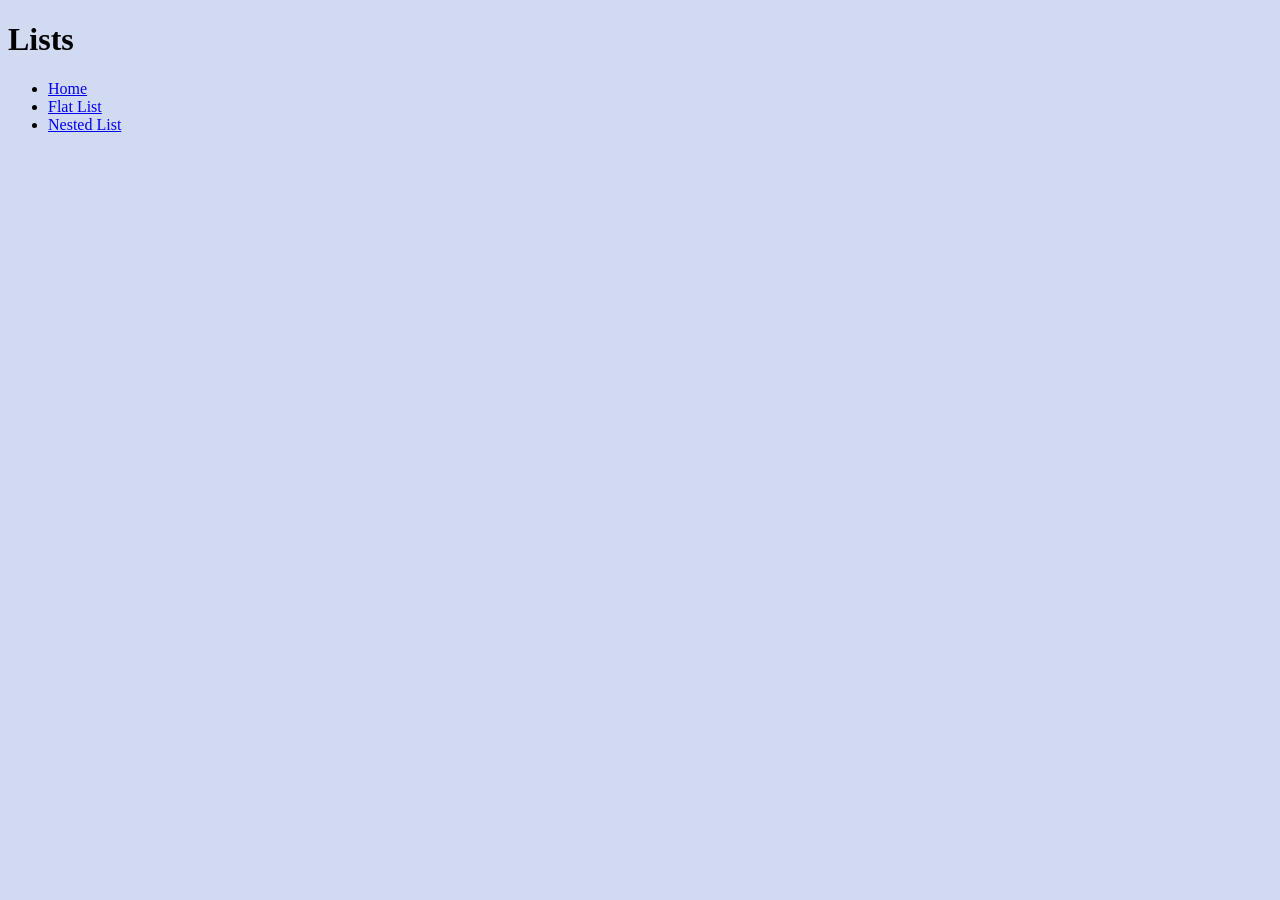
==== index.html @ 29c858b3 "stubbed out list pages" ====
<!DOCTYPE html>
<html lang="en">

<head>
    <meta charset="UTF-8">
    <title> Lists </title>
    <link rel="stylesheet" href="styles.css">
</head>

<body>
    <h1>Lists</h1>
    
    <ul>
        <li>
            <a href="index.html">Home</a>
        </li>
        <li>
            <a href="flat-list.html">Flat List</a>
        </li>
        <li>
            <a href="nested-list.html">Nested List</a>
        </li>
    </ul>




</body>

</html>
---- styles.css ----
html {
    background-color: #d2daf1;
}
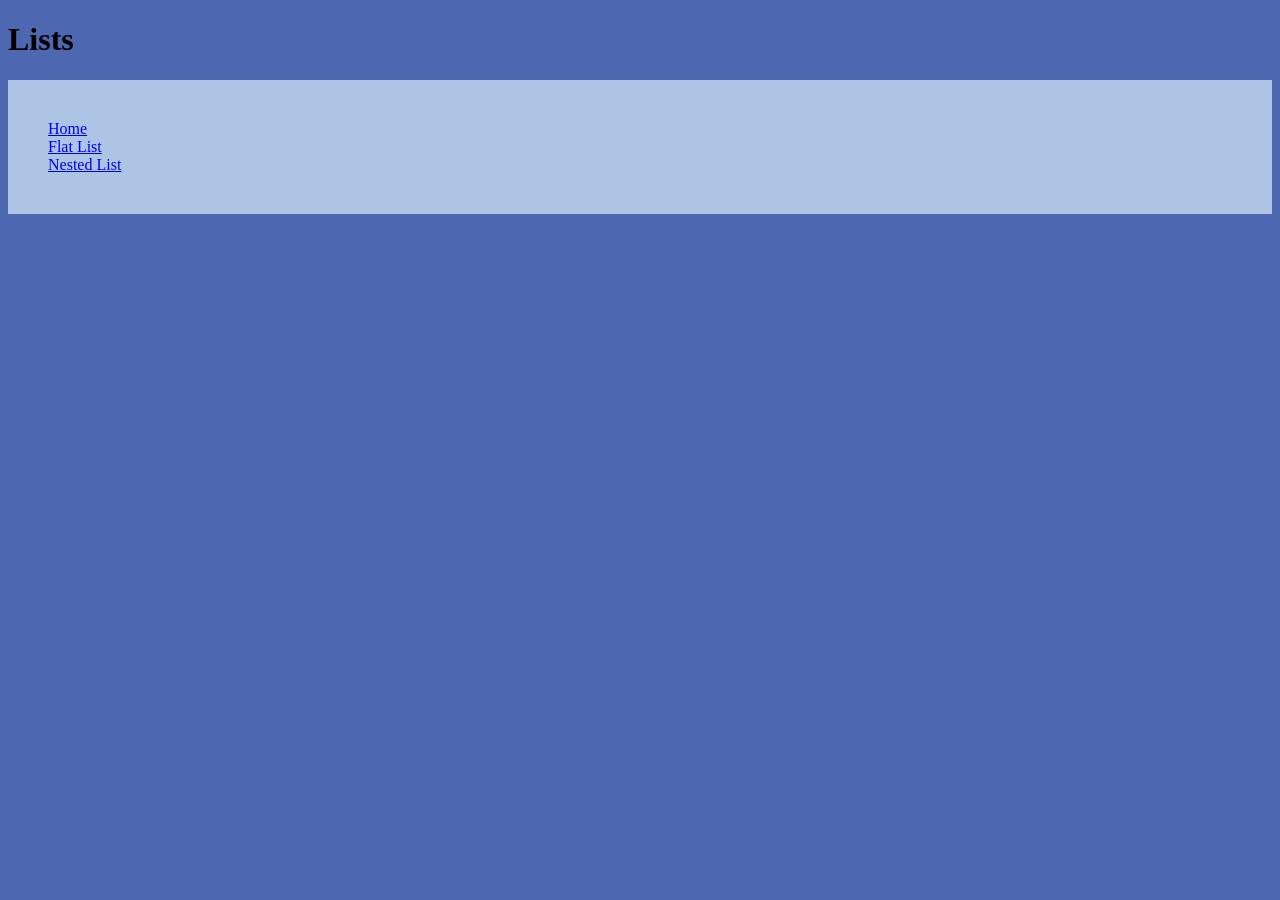
==== commit c2f631b1: "styled nav" ====
--- a/index.html
+++ b/index.html
@@ -10,7 +10,7 @@
 <body>
     <h1>Lists</h1>
     
-    <ul>
+    <ul class="nav">
         <li>
             <a href="index.html">Home</a>
         </li>
--- a/styles.css
+++ b/styles.css
@@ -1,3 +1,20 @@
 html {
-    background-color: #d2daf1;
+    background-color: #4e67b1;
 }
+
+.square-list {
+    list-style-type: square;
+    color:azure
+}
+
+.letters-list {
+    list-style-type: upper-alpha;
+    color:rgb(180, 227, 227)
+}
+
+.nav {
+    list-style-type: none;
+    background-color:rgb(174, 196, 229);
+    padding: 40px;
+    margin-bottom: 100px;
+}
